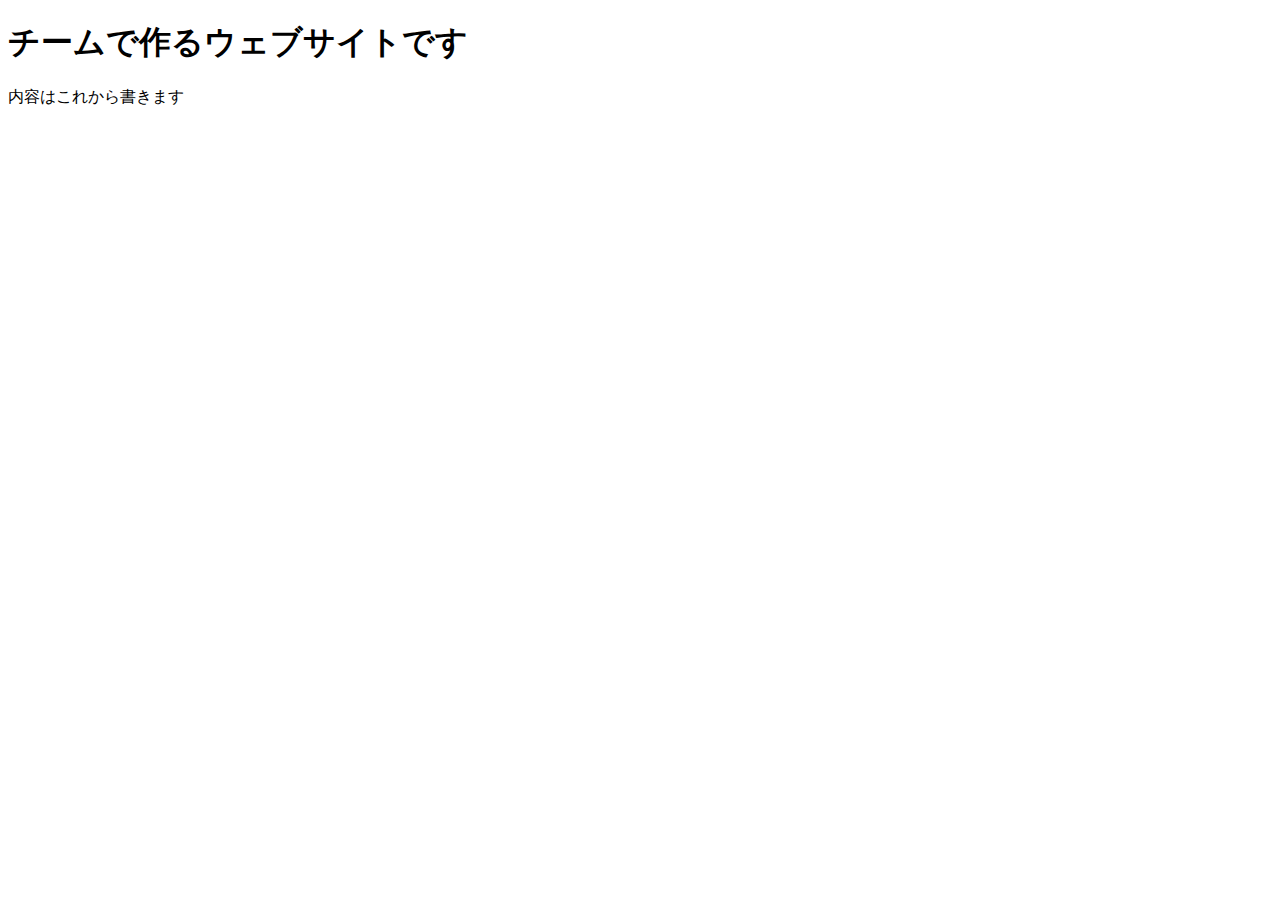
==== index.html @ 4381b51b "Create index.html" ====
<!DOCTYPE html>
<html lang=""ja>
    <head>
    <meta charset="UTF-8">
    <title>チームでつくるウェブサイト</title>
    </head>
    <body>
        <h1>チームで作るウェブサイトです</h1>
        <p>内容はこれから書きます</p>
    </body>
</html>
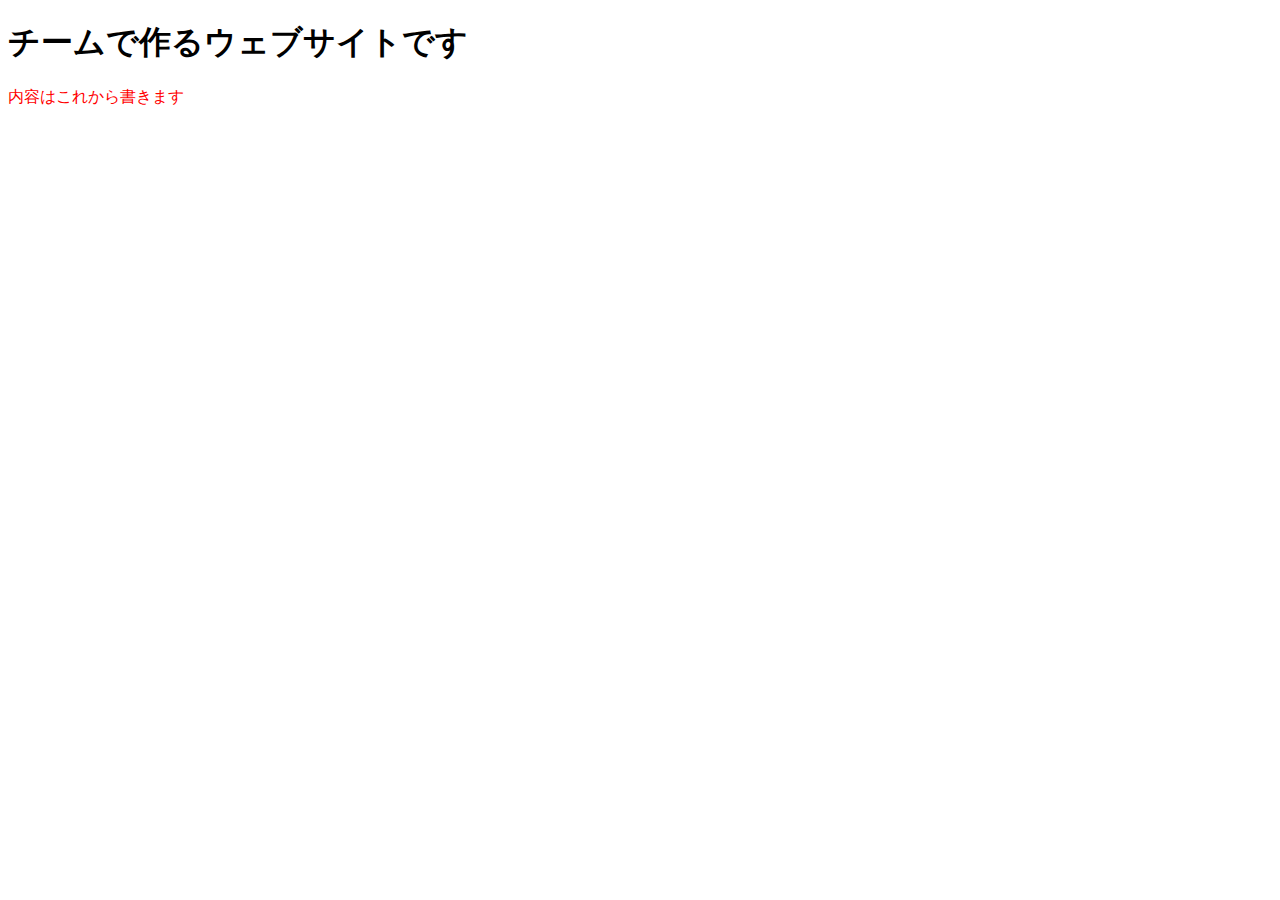
==== commit 8268e066: "css 作成" ====
--- a/index.html
+++ b/index.html
@@ -3,9 +3,10 @@
     <head>
     <meta charset="UTF-8">
     <title>チームでつくるウェブサイト</title>
+    <link rel="stylesheet" href="css/index.css">
     </head>
     <body>
         <h1>チームで作るウェブサイトです</h1>
-        <p>内容はこれから書きます</p>
+        <p class="red">内容はこれから書きます</p>
     </body>
 </html>--- a/css/index.css
+++ b/css/index.css
@@ -0,0 +1,3 @@
+.red{
+    color: #ff0000;
+}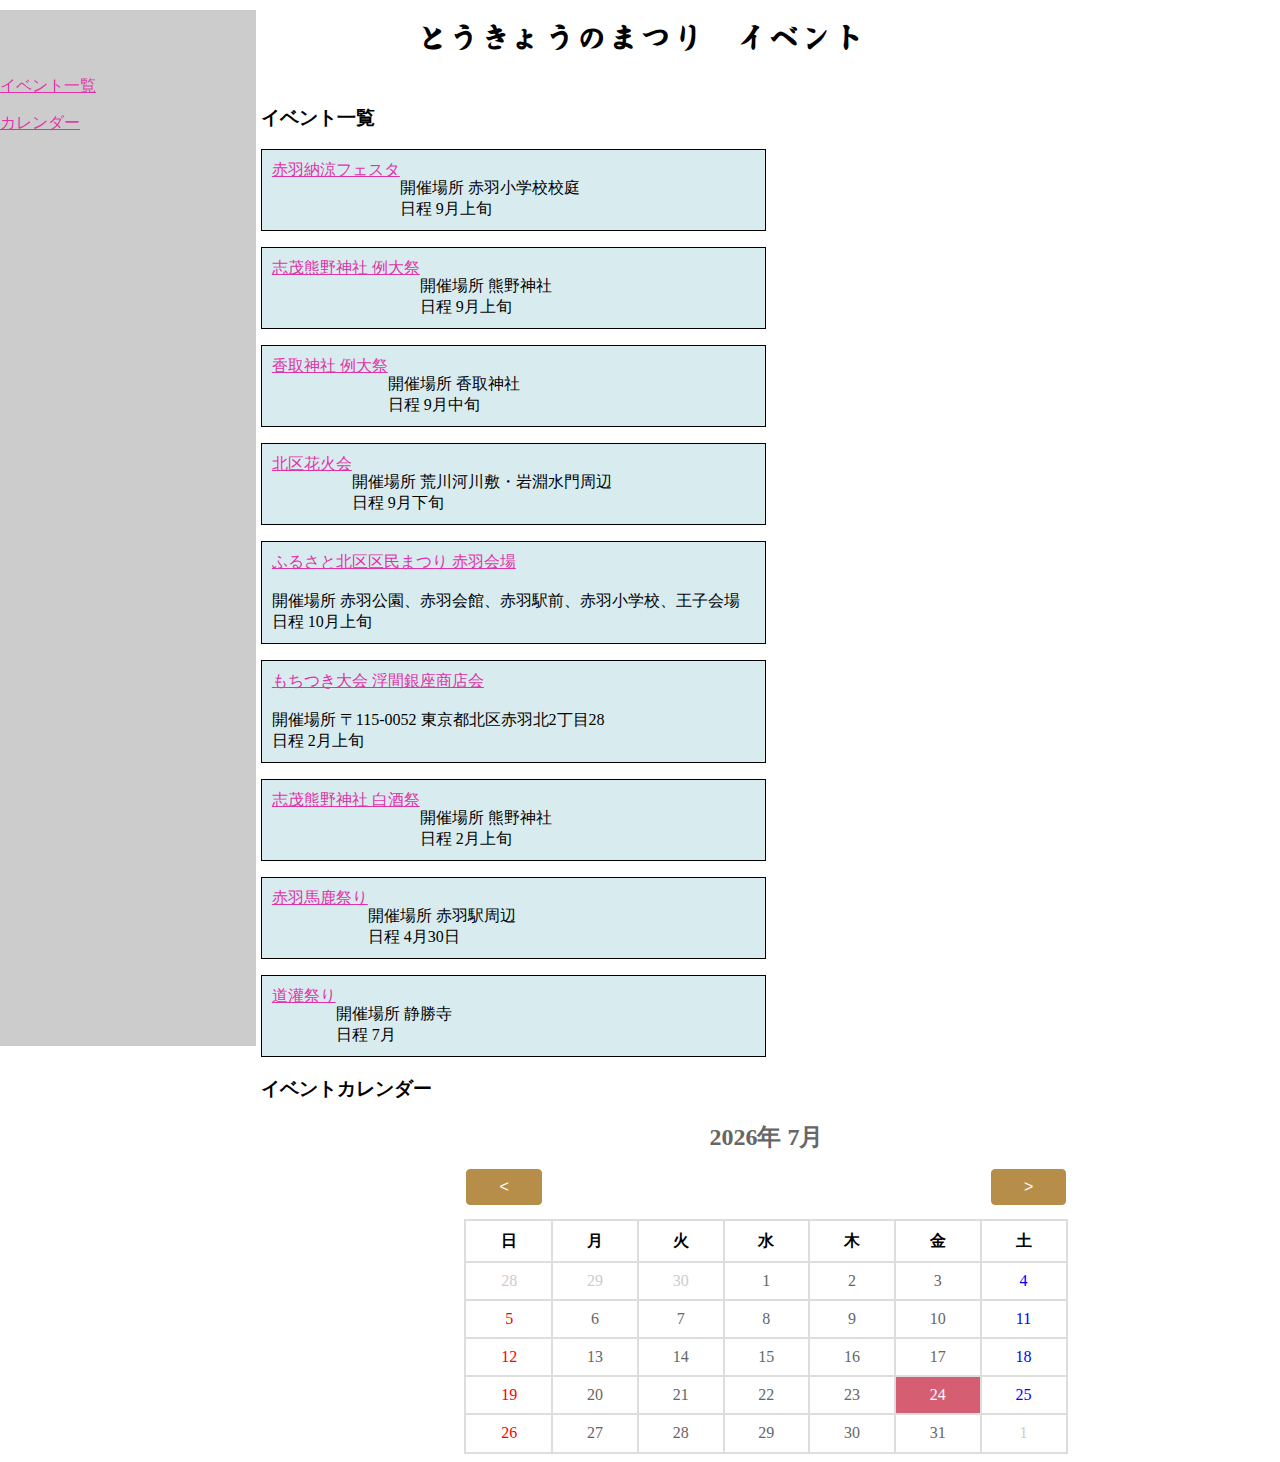
==== commit fb0d7f89: "Rename index.html" ====
--- a/index.html
+++ b/index.html
@@ -1,12 +1,205 @@
 <!DOCTYPE html>
-<html lang=""ja>
-    <head>
-    <meta charset="UTF-8">
-    <title>チームでつくるウェブサイト</title>
-    <link rel="stylesheet" href="css/index.css">
-    </head>
-    <body>
-        <h1>チームで作るウェブサイトです</h1>
-        <p class="red">内容はこれから書きます</p>
-    </body>
+<html lang="ja">
+
+<head>
+  <meta charset="UTF-8">
+  <title>赤羽祭り・イベント情報サイト</title>
+  <link rel="stylesheet" href="../css/index.css">
+  <link rel="icon" type="image/png" href="../css/font/Hanabi_icon.png">
+  <style>
+    #header {
+      text-align: center;
+      font-size: 24px;
+      margin-top: 1rem;
+    }
+  </style>
+</head>
+
+<body>
+  <div class="container">
+    <h1 id="design_h1">とうきょうのまつり・イベント</h1>
+    <div class="sideBar">
+      <p><a href="../pages/home_Index.html#event_top">イベント一覧</a></p>
+      <p><a href="../pages/home_Index.html#calendar_top">カレンダー</a></p>
+    </div>
+    <div class="content">
+      <h3 id="event_top">イベント一覧</h3>
+      <p><a href="../event list/event1.html">赤羽納涼フェスタ</a><br>
+        <tr>
+          <th>開催場所</th>
+          <td>赤羽小学校校庭</td>
+        </tr><br>
+        <tr>
+          <th>日程</th>
+          <td>9月上旬</td>
+        </tr>
+      </p>
+      <p><a href="../event list/event2.html">志茂熊野神社 例大祭</a><br>
+        <tr>
+          <th>開催場所</th>
+          <td>熊野神社</td>
+        </tr><br>
+        <tr>
+          <th>日程</th>
+          <td>9月上旬</td>
+        </tr>
+      </p>
+      <p><a href="../event list/event3.html">香取神社 例大祭</a><br>
+        <tr>
+          <th>開催場所</th>
+          <td> 香取神社</td>
+        </tr><br>
+        <tr>
+          <th>日程</th>
+          <td>9月中旬</td>
+        </tr>
+      </p>
+      <p><a href="../event list/event4.html">北区花火会</a><br>
+        <tr>
+          <th>開催場所</th>
+          <td>荒川河川敷・岩淵水門周辺</td>
+        </tr><br>
+        <tr>
+          <th>日程</th>
+          <td>9月下旬</td>
+        </tr>
+      </p>
+      <p><a href="../event list/event5.html">ふるさと北区区民まつり 赤羽会場</a><br>
+        <tr>
+          <th>開催場所</th>
+          <td>赤羽公園、赤羽会館、赤羽駅前、赤羽小学校、王子会場</td>
+        </tr><br>
+        <tr>
+          <th>日程</th>
+          <td>10月上旬</td>
+        </tr>
+      </p>
+      <p><a href="../event list/event6.html">もちつき大会 浮間銀座商店会</a><br>
+        <tr>
+          <th>開催場所</th>
+          <td>〒115-0052 東京都北区赤羽北2丁目28</td>
+        </tr><br>
+        <tr>
+          <th>日程</th>
+          <td>2月上旬</td>
+        </tr>
+      </p>
+      <p><a href="../event list/event7.html">志茂熊野神社 白酒祭</a><br>
+        <tr>
+          <th>開催場所</th>
+          <td>熊野神社</td>
+        </tr><br>
+        <tr>
+          <th>日程</th>
+          <td>2月上旬</td>
+        </tr>
+      </p>
+      <p><a href="../event list/event8.html">赤羽馬鹿祭り</a><br>
+        <tr>
+          <th>開催場所</th>
+          <td>赤羽駅周辺</td>
+        </tr><br>
+        <tr>
+          <th>日程</th>
+          <td>4月30日</td>
+        </tr>
+      </p>
+      <p><a href="../event list/event9.html">道灌祭り</a><br>
+        <tr>
+          <th>開催場所</th>
+          <td>静勝寺</td>
+        </tr><br>
+        <tr>
+          <th>日程</th>
+          <td>7月</td>
+        </tr>
+      </p>
+      <h3 id="calendar_top">イベントカレンダー</h3>
+      <div class="wrapper">
+        <!-- xxxx年xx月を表示 -->
+        <h1 id="header"></h1>
+
+        <!-- ボタンクリックで月移動 -->
+        <div id="next-prev-button">
+          <button id="prev" onclick="prev()">&lt;
+          </button> <button id="next" onclick="next()">&gt;
+          </button>
+        </div>
+
+        <!-- カレンダー -->
+        <div id="calendar">
+          <script>
+            const week = ["日", "月", "火", "水", "木", "金", "土"];
+            const today = new Date();
+            var showDate = new Date(today.getFullYear(), today.getMonth(), 1);
+
+            function prev() {
+              showDate.setMonth(showDate.getMonth() - 1);
+              var calendar = document.querySelector('#calendar');
+              var header = document.querySelector('#header');
+              showProcess(showDate, calendar, header);
+            }
+
+            function next() {
+              showDate.setMonth(showDate.getMonth() + 1);
+              var calendar = document.querySelector('#calendar');
+              var header = document.querySelector('#header');
+              showProcess(showDate, calendar, header);
+            }
+
+            function showProcess(date, calendar, header) {
+              var year = date.getFullYear();
+              var month = date.getMonth();
+              header.innerHTML = year + "年 " + (month + 1) + "月";
+
+              var calendarHTML = createProcess(year, month);
+              calendar.innerHTML = calendarHTML;
+            }
+
+            function createProcess(year, month) {
+              var calendar = "<table><tr class='dayOfWeek'>";
+              for (var i = 0; i < week.length; i++) {
+                calendar += "<th>" + week[i] + "</th>";
+              }
+              calendar += "</tr>";
+
+              var count = 0;
+              var startDayOfWeek = new Date(year, month, 1).getDay();
+              var endDate = new Date(year, month + 1, 0).getDate();
+              var lastMonthEndDate = new Date(year, month, 0).getDate();
+              var row = Math.ceil((startDayOfWeek + endDate) / week.length);
+
+              for (var i = 0; i < row; i++) {
+                calendar += "<tr>";
+                for (var j = 0; j < week.length; j++) {
+                  if (i == 0 && j < startDayOfWeek) {
+                    calendar += "<td class='disabled'>" + (lastMonthEndDate - startDayOfWeek + j + 1) + "</td>";
+                  } else if (count >= endDate) {
+                    count++;
+                    calendar += "<td class='disabled'>" + (count - endDate) + "</td>";
+                  } else {
+                    count++;
+                    if (year == today.getFullYear() && month == today.getMonth() && count == today.getDate()) {
+                      calendar += "<td class='today'>" + count + "</td>";
+                    } else {
+                      calendar += "<td>" + count + "</td>";
+                    }
+                  }
+                }
+                calendar += "</tr>";
+              }
+              return calendar;
+            }
+
+            // 初期表示
+            var calendar = document.querySelector('#calendar');
+            var header = document.querySelector('#header');
+            showProcess(today, calendar, header);
+          </script>
+        </div>
+      </div>
+    </div>
+  </div>
+</body>
+
 </html>--- a/css/index.css
+++ b/css/index.css
@@ -1,3 +1,134 @@
-.red{
-    color: #ff0000;
+#container{
+    display: flex;
+    flex-direction: row;
+}
+.sideBar{
+    position: fixed;
+    left: 0;
+    top: 0;
+    float: left;
+    width:20%;
+    margin: 10px 0 10px 0;
+    padding-top: 50px;
+    padding-bottom: 70%;
+    background-color: rgba(0, 0, 0, 0.2);
+}
+.content{
+    float: left;
+    width: 80%;
+    margin-left: 20%;
+    margin-top: 10px;
+    margin-bottom: 10px;
+}
+#design_h1{
+    text-align: center;
+    font-family: 'shirafune';
+}
+a{
+    color: rgb(224, 51, 167);
+}
+.container .content p {
+    display: flex;
+    flex-wrap: wrap;
+  }
+  
+  .container .content p {
+    width: 50%;
+    box-sizing: border-box;
+    border: 1px solid black;
+    padding: 10px;
+    background-color: rgb(216, 236, 240);
+  }
+  
+  .container .content p:nth-child(2n+1) {
+    margin-right: auto;
+  }
+  
+  .container .content p:last-child {
+    margin-right: 0;
+  }
+@font-face {
+    font-family: 'shirafune';
+    src: url('./font/hkkaing.ttf') format('truetype');
+}
+#header {
+    text-align: center;
+    font-size: 24px;
+    margin: 1rem 0;
+  }
+
+
+/*全体*/
+.wrapper{
+    max-width: 600px;
+    margin: 0 auto;
+    color: #666;
+}
+#header {
+    text-align: center;
+    font-size: 24px;
+    width: 100%;
+    margin: 1rem 0 0;
+}
+
+/*カレンダー*/
+#calendar {
+    text-align: center;
+    width: 100%;
+}
+table {
+    outline: 2px solid #ddd;
+    border-collapse: collapse;
+    width: 100%;
+}
+th {
+    color: #000;
+}
+th, td {
+    outline: 1px solid #ddd;
+    padding-top: 10px;
+    padding-bottom: 10px;
+    text-align: center;
+}
+/*日曜日*/
+td:first-child {
+    color: red;
+}
+/*土曜日*/
+td:last-child {
+    color: blue;
+}
+/*前後月の日付*/
+td.disabled {
+    color: #ccc;
+}
+/*本日*/
+td.today {
+    background-color: #D65E72;
+    color: #fff;
+}
+
+/*ボタン*/
+#next-prev-button {
+    position: relative;
+}
+#next-prev-button button{
+    cursor: pointer;
+    background: #B78D4A;
+    color: #fff;
+    border: 1px solid #B78D4A;
+    border-radius: 4px;
+    font-size: 1rem;
+    padding: 0.5rem 2rem;
+    margin: 1rem 0;
+}
+#next-prev-button button:hover{
+    background-color: #D4BB92;
+    border-color: #D4BB92;
+}
+#prev {
+    float: left;
+}
+#next {
+    float: right;
 }